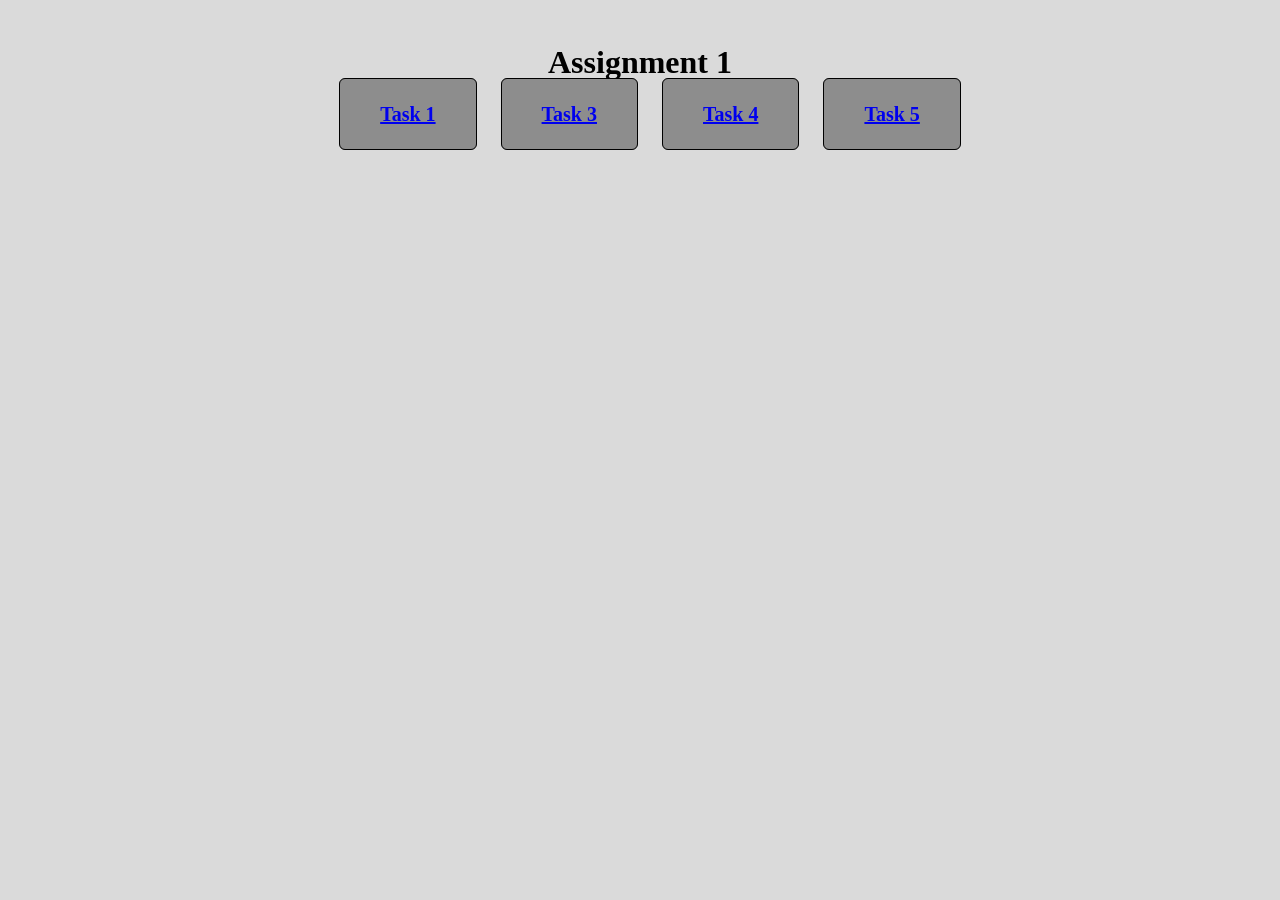
==== index.html @ a0cc0e5f "initial commit" ====
<!DOCTYPE html>
<html lang="en">
<head>
    <meta charset="UTF-8">
    <meta name="viewport" content="width=device-width, initial-scale=1.0">
    <title>Assignment 1</title>
    <link rel="stylesheet" href="style.css">
</head>
<body>
    <h1>Assignment 1</h1>
    <div class="nav">
        <a href="task1/task1.html" class="btn">Task 1</a>
        <a href="task3/task3.html" class="btn">Task 3</a>
        <a href="task4/task4.html" class="btn">Task 4</a>
        <a href="task5/task5.html" class="btn">Task 5</a>
    </div>
</body>
</html>
---- style.css ----
body {
    background: rgb(218, 218, 218);
    padding: 15px;
}

h1{
    text-align: center;
}
.btn {
    background-color: #8d8d8d;
    border: solid 1px  black;
    border-radius: 6px;
    padding: 24px 40px;
    margin-left: 20px;
    font-size: 20px;
    font-weight: bold;
}

.btn:hover {
    background-color: #20b98b;
}

.nav {
    text-align: center;
}
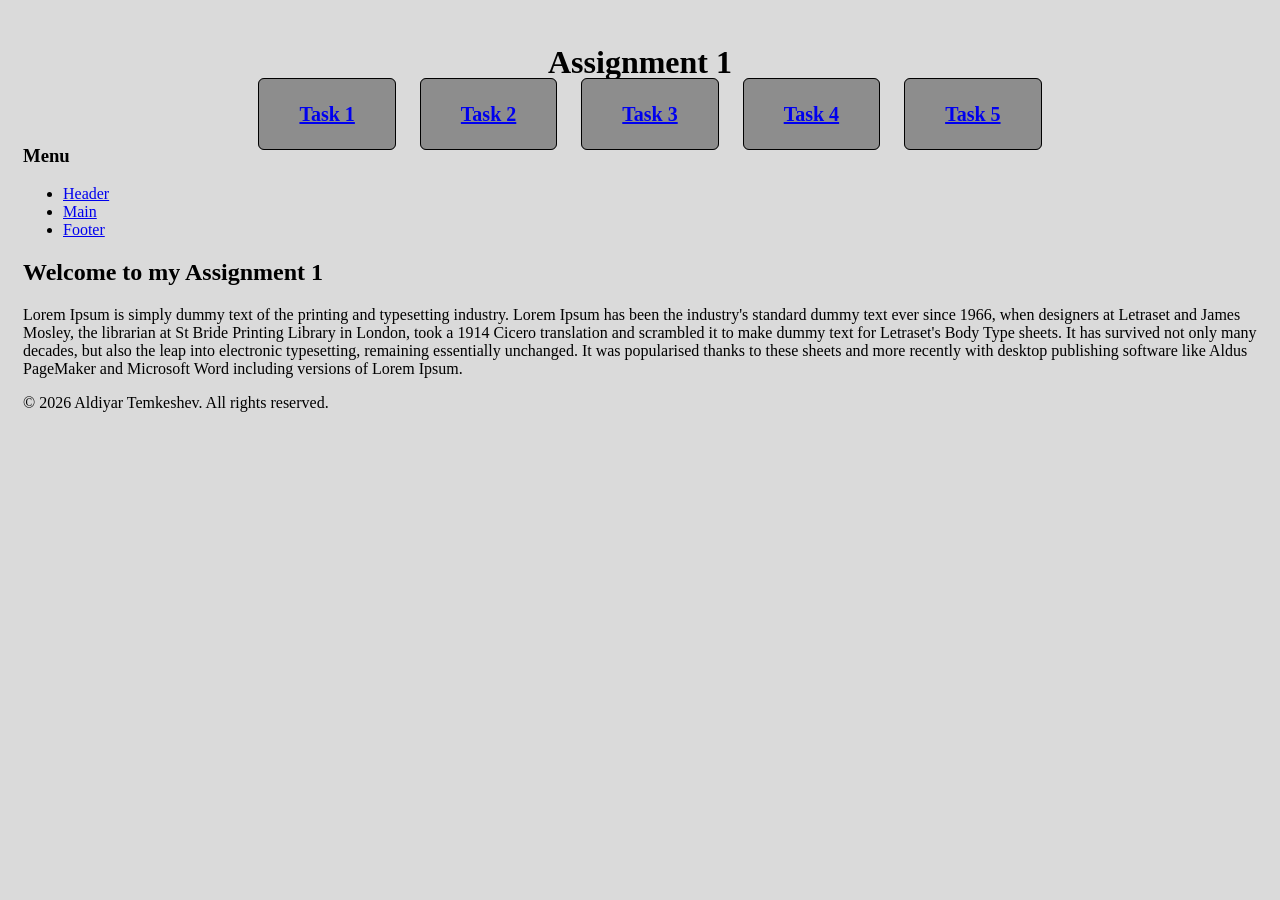
==== commit a7cd0a7f: "task2 completed" ====
--- a/index.html
+++ b/index.html
@@ -1,18 +1,41 @@
-<!DOCTYPE html>
-<html lang="en">
-<head>
-    <meta charset="UTF-8">
-    <meta name="viewport" content="width=device-width, initial-scale=1.0">
-    <title>Assignment 1</title>
-    <link rel="stylesheet" href="style.css">
-</head>
-<body>
-    <h1>Assignment 1</h1>
-    <div class="nav">
-        <a href="task1/task1.html" class="btn">Task 1</a>
-        <a href="task3/task3.html" class="btn">Task 3</a>
-        <a href="task4/task4.html" class="btn">Task 4</a>
-        <a href="task5/task5.html" class="btn">Task 5</a>
-    </div>
-</body>
-</html>+    <!DOCTYPE html>
+    <html lang="en">
+    <head>
+        <meta charset="UTF-8">
+        <meta name="viewport" content="width=device-width, initial-scale=1.0">
+        <title>Assignment 1</title>
+        <link rel="stylesheet" href="style.css">
+    </head>
+    <body>
+        <div id="header">
+            <h1>Assignment 1</h1>
+        </div>
+        <div class="nav">
+            <a href="task1/task1.html" class="btn">Task 1</a>
+            <a href="task2/task2.html" class="btn">Task 2</a>
+            <a href="task3/task3.html" class="btn">Task 3</a>
+            <a href="task4/task4.html" class="btn">Task 4</a>
+            <a href="task5/task5.html" class="btn">Task 5</a>
+        </div>
+
+        <div id="mainContent">
+            <div id="menu">
+                <h3>Menu</h3>
+                <ul>
+                    <li><a href="#header">Header</a></li>
+                    <li><a href="#mainContent">Main</a></li>
+                    <li><a href="#footer">Footer</a></li>
+                </ul>
+            </div>
+            <div id="content">
+                <h2>Welcome to my Assignment 1</h2>
+                <p>Lorem Ipsum is simply dummy text of the printing and typesetting industry. Lorem Ipsum has been the industry's standard dummy text ever since 1966, when designers at Letraset and James Mosley, the librarian at St Bride Printing Library in London, took a 1914 Cicero translation and scrambled it to make dummy text for Letraset's Body Type sheets. It has survived not only many decades, but also the leap into electronic typesetting, remaining essentially unchanged. It was popularised thanks to these sheets and more recently with desktop publishing software like Aldus PageMaker and Microsoft Word including versions of Lorem Ipsum.</p>
+            </div>
+        </div>
+
+
+        <div id="footer">
+            <p>© 2026 Aldiyar Temkeshev. All rights reserved.</p>
+        </div>
+    </body>
+    </html>
